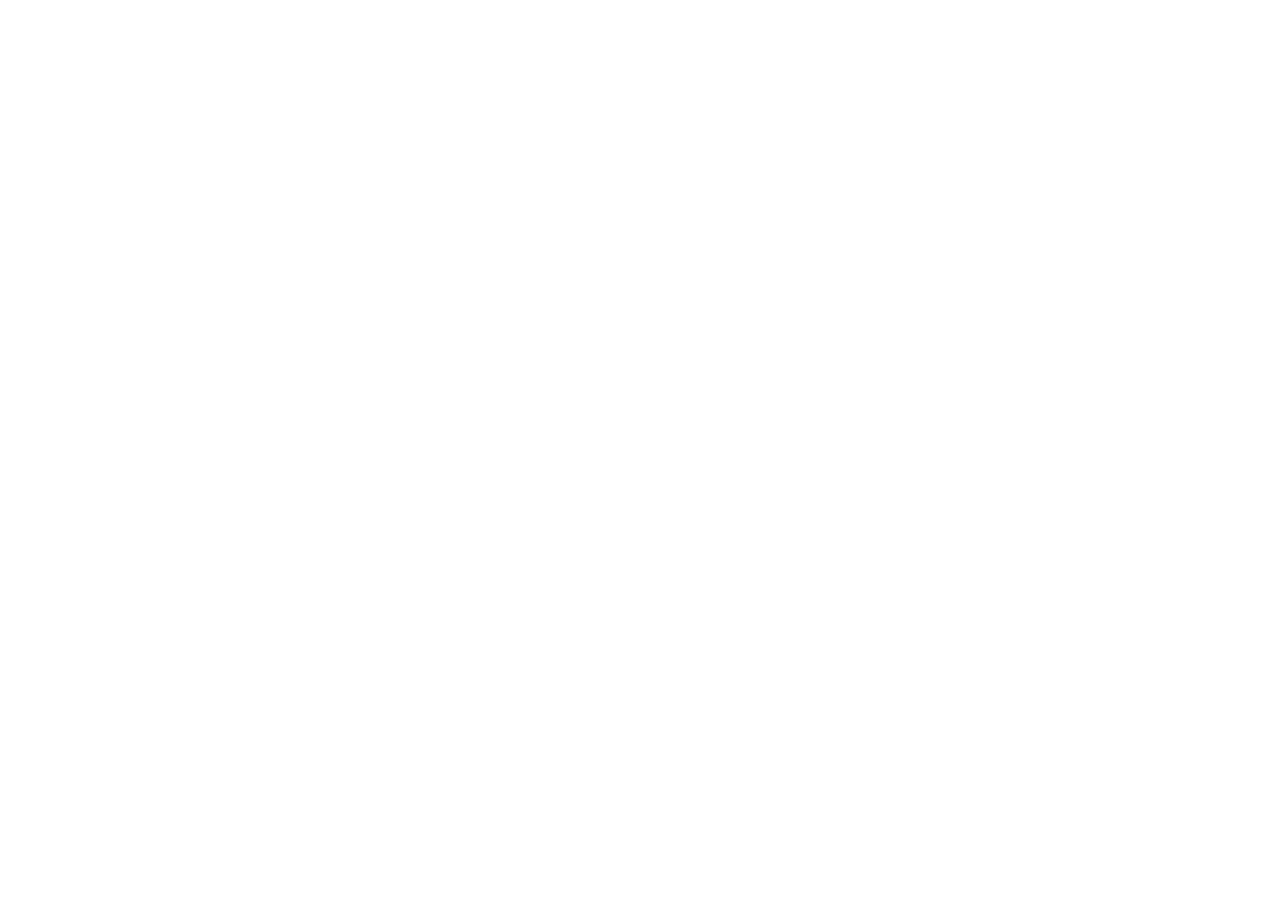
==== main.html @ 6163a6e5 "Agregando el index.html" ====
<!DOCTYPE html>
<html lang="en">
<head>
    <meta charset="UTF-8">
    <meta name="viewport" content="width=device-width, initial-scale=1.0">
    <title>Document</title>
</head>
<body>
    
</body>
</html>
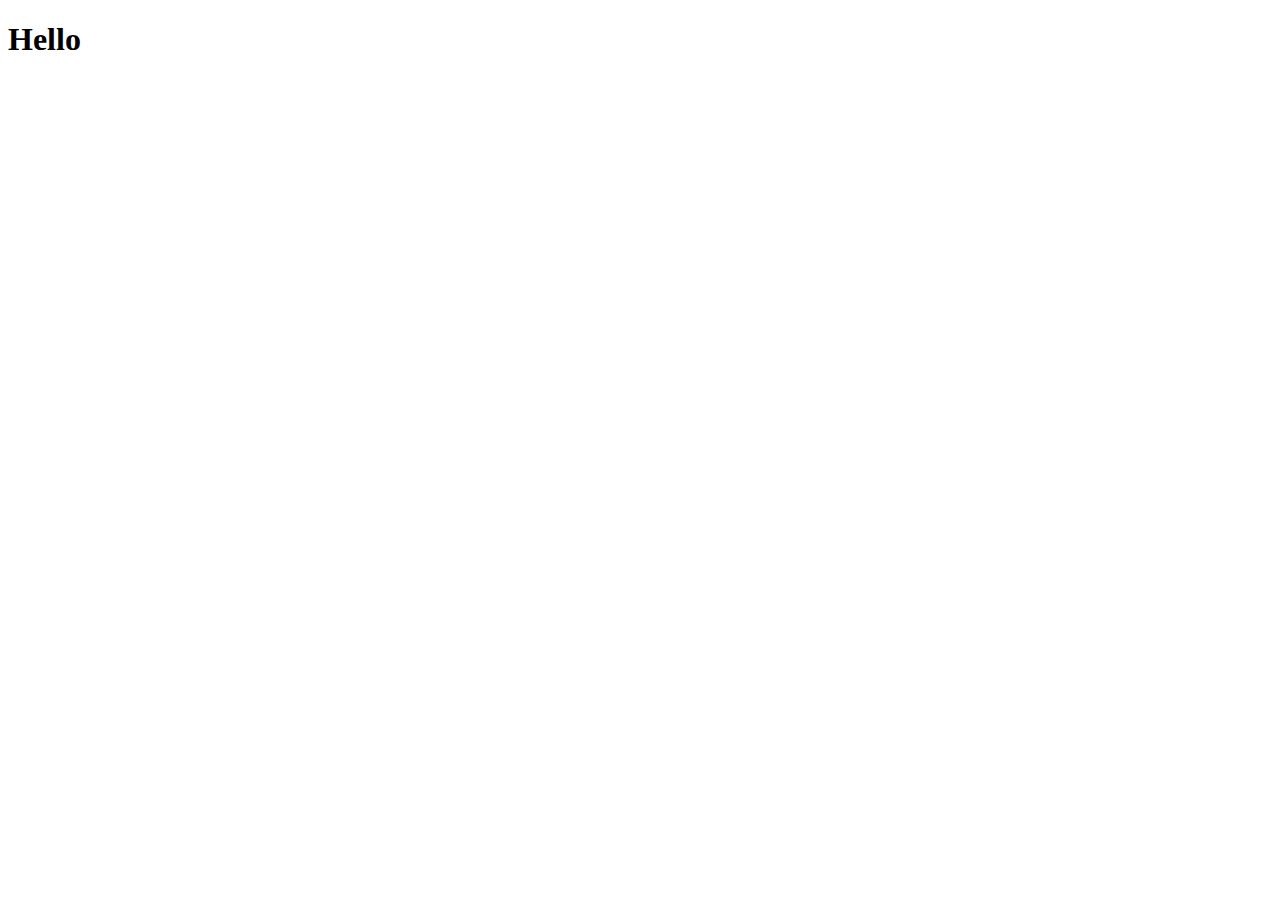
==== commit ecf648c9: "Actualizando el main.html" ====
--- a/main.html
+++ b/main.html
@@ -6,6 +6,6 @@
     <title>Document</title>
 </head>
 <body>
-    
+    <h1>Hello</h1>
 </body>
 </html>